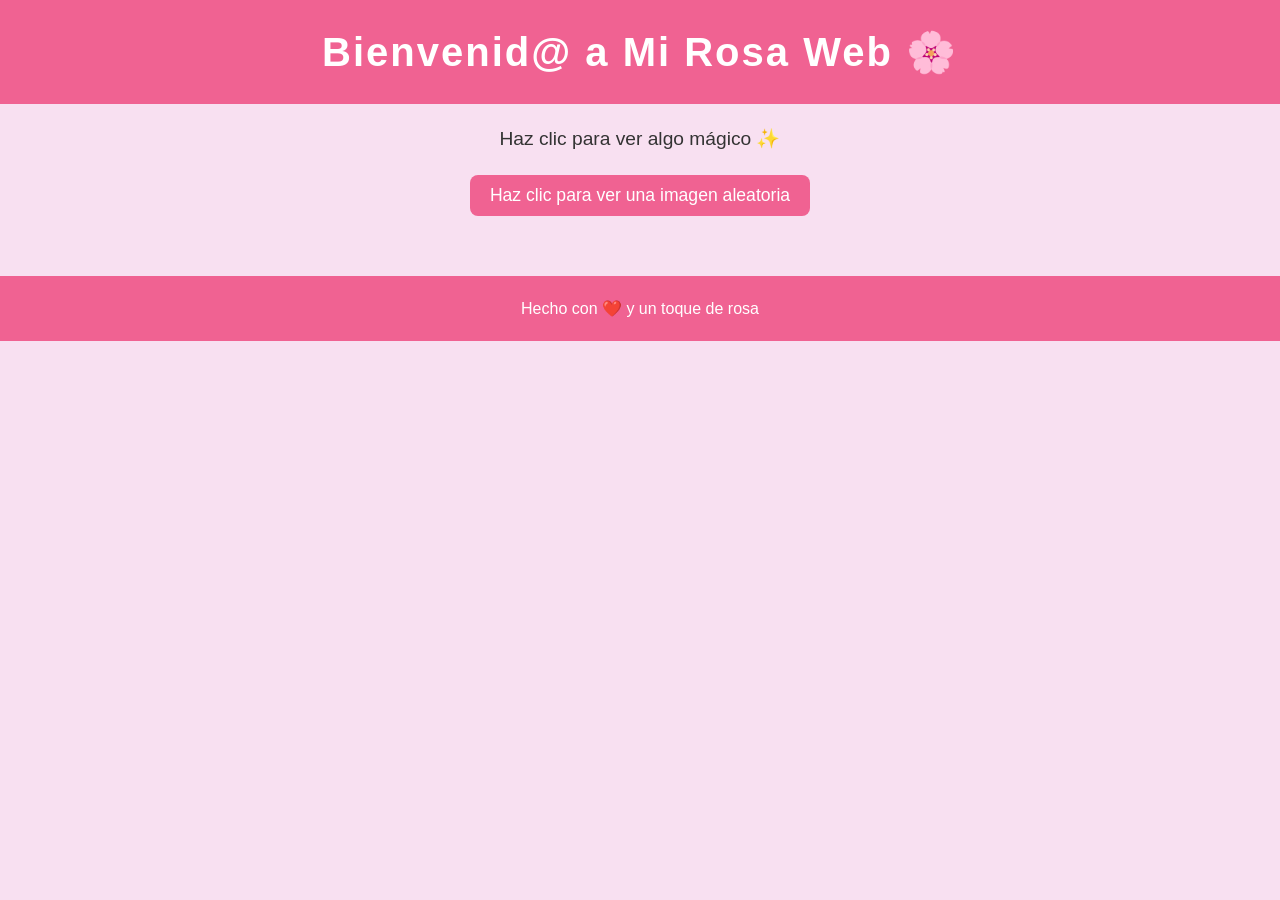
==== index.html @ 726060cc "Update and rename cumcumcum.html to index.html" ====
<!DOCTYPE html>
<html lang="es">
<head>
    <meta charset="UTF-8">
    <meta name="viewport" content="width=device-width, initial-scale=1.0">
    <meta http-equiv="X-UA-Compatible" content="ie=edge">
    <title>Mi Rosa Web</title>
    <link rel="stylesheet" href="styles.css"> <!-- Enlace a tu archivo CSS -->
</head>
<body>
    <header>
        <h1>Bienvenid@ a Mi Rosa Web 🌸</h1>
    </header>
    <main>
        <section class="intro">
            <p>Haz clic para ver algo mágico ✨</p>
            <button id="btn-imagen">Haz clic para ver una imagen aleatoria</button>
        </section>
        <section id="imagen">
            <!-- Aquí aparecerá la imagen aleatoria -->
        </section>
    </main>
    <footer>
        <p>Hecho con ❤️ y un toque de rosa</p>
    </footer>

    <script src="script.js"></script> <!-- Enlace a tu
---- styles.css ----
/* styles.css */
* {
    margin: 0;
    padding: 0;
    box-sizing: border-box;
}

body {
    font-family: 'Arial', sans-serif;
    background-color: #f8e0f1; /* Fondo suave rosa */
    color: #333;
    line-height: 1.6;
}

header {
    background-color: #f06292; /* Rosa fuerte */
    padding: 20px;
    text-align: center;
    color: white;
}

h1 {
    font-size: 2.5em;
    letter-spacing: 2px;
}

main {
    padding: 20px;
    text-align: center;
}

.intro p {
    font-size: 1.2em;
    margin-bottom: 20px;
}

button {
    background-color: #f06292;
    color: white;
    border: none;
    padding: 10px 20px;
    font-size: 1.1em;
    cursor: pointer;
    border-radius: 8px;
    transition: background-color 0.3s ease;
}

button:hover {
    background-color: #d81b60; /* Rosa más oscuro */
}

#imagen {
    margin-top: 20px;
    display: none;
    justify-content: center;
    align-items: center;
    height: 300px;
}

#imagen img {
    max-width: 100%;
    height: auto;
    border-radius: 10px;
}

footer {
    margin-top: 40px;
    text-align: center;
    padding: 20px;
    background-color: #f06292;
    color: white;
}

@media (max-width: 768px) {
    h1 {
        font-size: 2em;
    }
    button {
        font-size: 1em;
        padding: 8px 16px;
    }
}

@media (max-width: 480px) {
    h1 {
        font-size: 1.5em;
    }
    .intro p {
        font-size: 1em;
    }
}
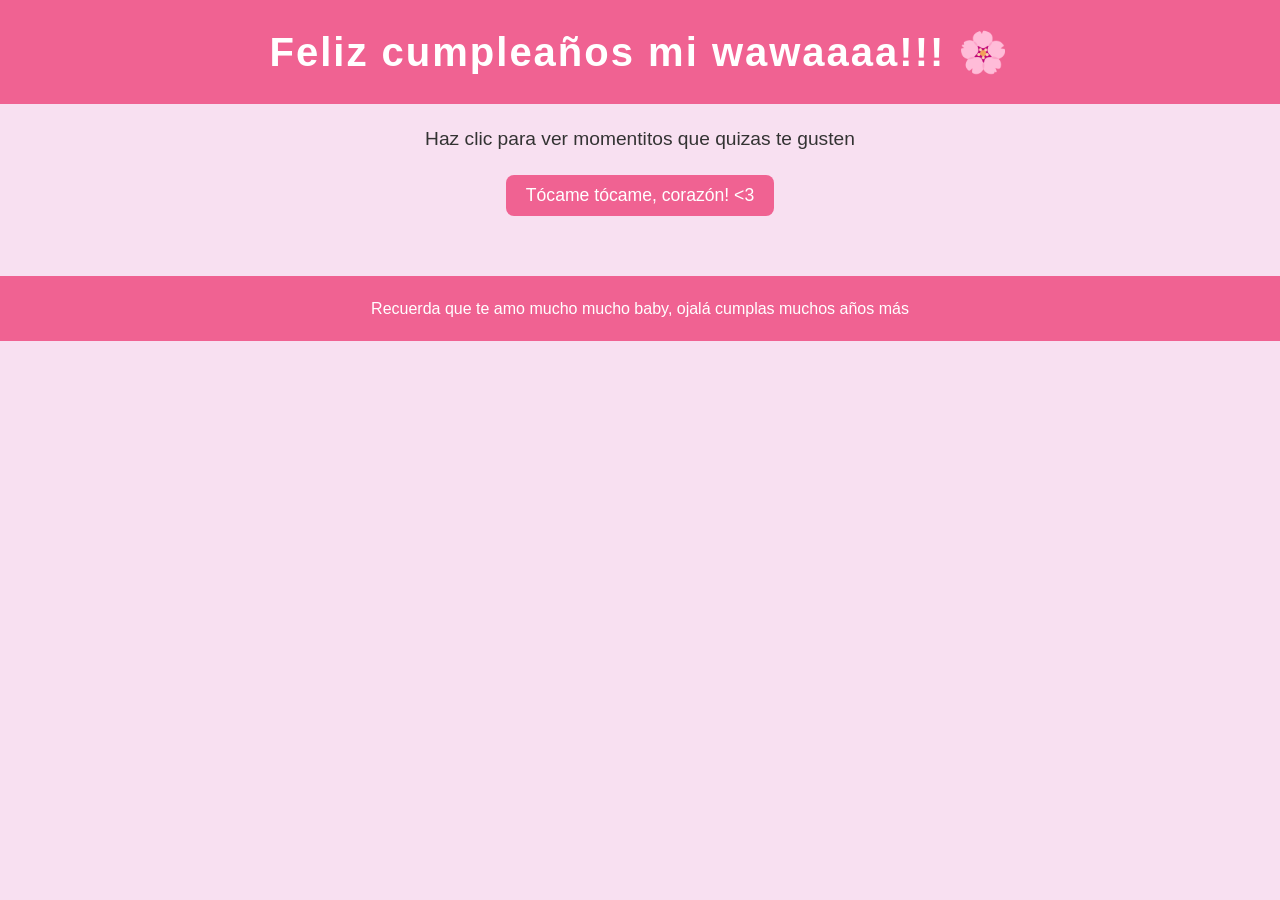
==== commit 17a1a2f6: "Update index.html for birthday celebration theme" ====
--- a/index.html
+++ b/index.html
@@ -4,24 +4,23 @@
     <meta charset="UTF-8">
     <meta name="viewport" content="width=device-width, initial-scale=1.0">
     <meta http-equiv="X-UA-Compatible" content="ie=edge">
-    <title>Mi Rosa Web</title>
-    <link rel="stylesheet" href="styles.css"> <!-- Enlace a tu archivo CSS -->
+    <title>Xinita Bella</title>
+    <link rel="stylesheet" href="styles.css"> 
 </head>
 <body>
     <header>
-        <h1>Bienvenid@ a Mi Rosa Web 🌸</h1>
+        <h1>Feliz cumpleaños mi wawaaaa!!! 🌸</h1>
     </header>
     <main>
         <section class="intro">
-            <p>Haz clic para ver algo mágico ✨</p>
-            <button id="btn-imagen">Haz clic para ver una imagen aleatoria</button>
+            <p>Haz clic para ver momentitos que quizas te gusten</p>
+            <button id="btn-imagen">Tócame tócame, corazón! <3</button>
         </section>
         <section id="imagen">
-            <!-- Aquí aparecerá la imagen aleatoria -->
         </section>
     </main>
     <footer>
-        <p>Hecho con ❤️ y un toque de rosa</p>
+        <p>Recuerda que te amo mucho mucho baby, ojalá cumplas muchos años más</p>
     </footer>
 
-    <script src="script.js"></script> <!-- Enlace a tu
+    <script src="script.js"></script>
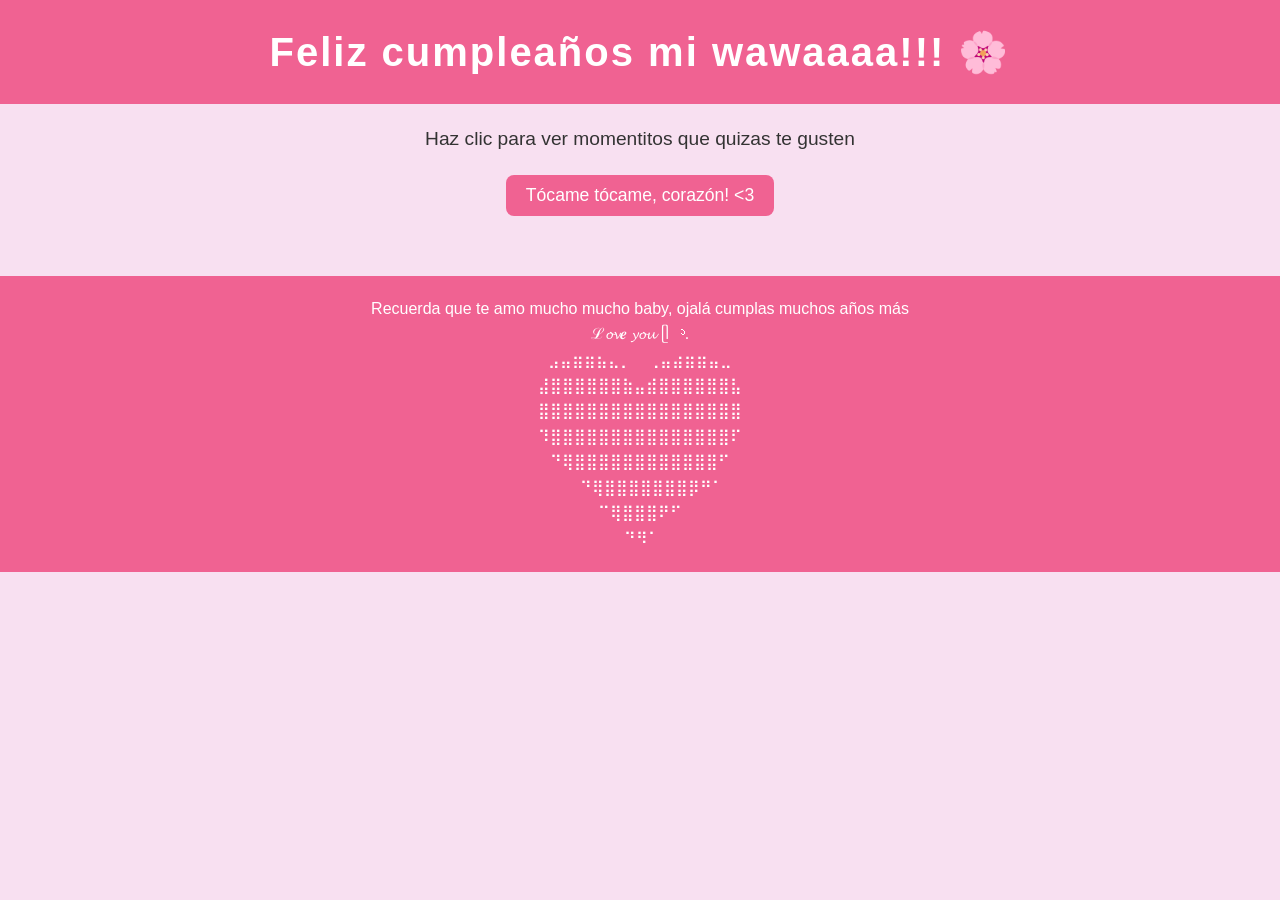
==== commit e2931b26: "Update index.html" ====
--- a/index.html
+++ b/index.html
@@ -21,6 +21,15 @@
     </main>
     <footer>
         <p>Recuerda que te amo mucho mucho baby, ojalá cumplas muchos años más</p>
+        <p>ℒ𝓸𝓿𝒆 𝔂𝓸𝓾 ᥫ᭡.</p>
+        <p>⠀⣠⣤⣶⣶⣦⣄⡀  ⠀⢀⣤⣴⣶⣶⣤⣀⠀</p>
+        <p>⣼⣿⣿⣿⣿⣿⣿⣷⣤⣾⣿⣿⣿⣿⣿⣿⣧</p>
+        <p>⣿⣿⣿⣿⣿⣿⣿⣿⣿⣿⣿⣿⣿⣿⣿⣿⣿</p>
+        <P>⠹⣿⣿⣿⣿⣿⣿⣿⣿⣿⣿⣿⣿⣿⣿⣿⠏</P>
+        <p>⠀⠙⢿⣿⣿⣿⣿⣿⣿⣿⣿⣿⣿⣿⣿⠋⠀</p>
+        <p>⠀⠀⠀⠙⢿⣿⣿⣿⣿⣿⣿⣿⡿⠛⠁⠀</p>
+        <p>⠀⠀⠀⠀⠀⠉⢿⣿⣿⣿⠟⠋⠀⠀⠀⠀⠀</p>
+        <p>⠀⠀ ⠙⠻⠁⠀⠀</p>
     </footer>
 
     <script src="script.js"></script>
